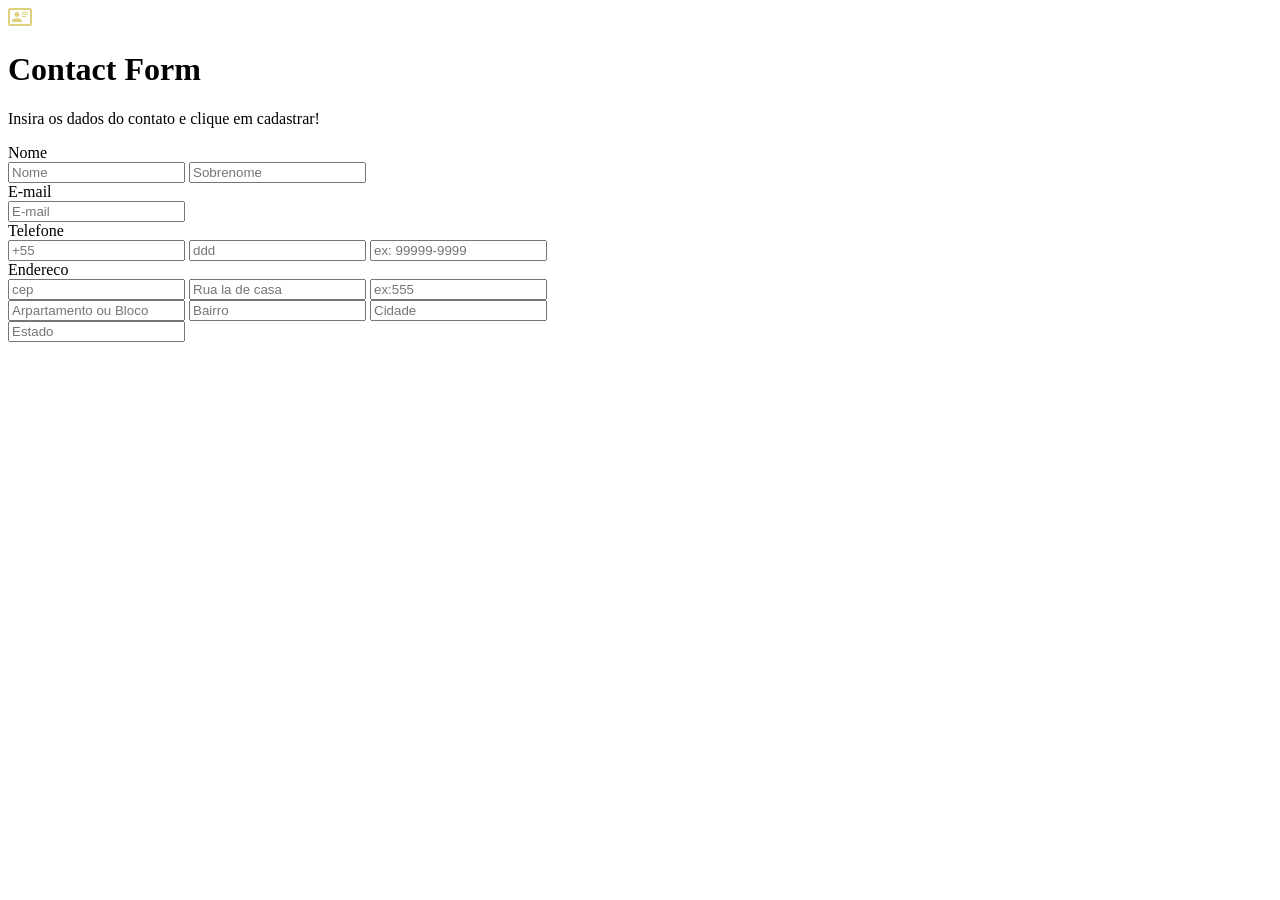
==== ContactForm/index.html @ 7e4f14da "Feita a primeira parte do ContactFrom" ====
<!DOCTYPE html>
<html lang="pt-br">

<head>
    <meta charset="UTF-8">
    <meta name="viewport" content="width=device-width, initial-scale=1.0">
    <title>Document</title>
    <link rel="stylesheet" href="../css/style.css">
</head>

<body>
    <header class="header">
        <div class="container container--flex-column">
            <img class="header__logo" src="./images/logotipo.svg" alt="">
            <h1 class="header__title">Contact Form</h1>
            <p class="header__text">Insira os dados do contato e clique em cadastrar!</p>
        </div>
    </header>

    <main>
        <div class="container">
            <form class="contact-form" action="">
                <div class="contact-form__linha">
                    <div class="contact-form__col-a">
                        <label class="contact-form__label" for="nome">Nome</label>
                    </div>
                    <div class="contact-form__linha">
                    </div>
                    <div class="contact-form__col-b">
                        <input class="contact-form__input contact-form__input--metade" name="nome" id="nome"
                            placeholder="Nome" type="text">

                        <input class="contact-form__input contact-form__input--metade" name="sobrenome" id="sobrenome"
                            placeholder="Sobrenome" type="text">
                    </div>
                </div>

                <div class="contact-form__linha">
                    <div class="contact-form__col-a">
                        <label class="contact-form__label" for="email">E-mail</label>
                    </div>
                    <div class="contact-form__linha">
                    </div>
                    <div class="contact-form__col-b">
                        <input class="contact-form__input contact-form__input--inteiro" name="email" id="email"
                            placeholder="E-mail" type="email">
                    </div>
                </div>

                <div class="contact-form__linha">
                    <div class="contact-form__col-a">
                        <label class="contact-form__label" for="telefone">Telefone</label>
                    </div>
                    <div class="contact-form__linha">
                    </div>
                    <div class="contact-form__col-b">
                        <input class="contact-form__input contact-form__input--terco" name="telefone" id="telefone"
                            placeholder="+55" type="tel">
                        <input class="contact-form__input contact-form__input--terco" name="telefone" id="telefone"
                            placeholder="ddd" type="tel">
                        <input class="contact-form__input contact-form__input--terco" name="telefone" id="telefone"
                            placeholder="ex: 99999-9999" type="tel">
                    </div>
                </div>

                <div class="contact-form__linha">
                    <div class="contact-form__col-a">
                        <label class="contact-form__label" for="Endereco">Endereco</label>
                    </div>

                    <div class="contact-form__col-b">
                        <input class="contact-form__input contact-form__input--quarto " name="Endereco" id="Endereco"
                            placeholder="cep" type="text">


                        <input class="contact-form__input contact-form__input--metade" name="Endereco" id="Endereco"
                            placeholder="Rua la de casa" type="text">


                        <input class="contact-form__input contact-form__input--quarto " name="Endereco" id="Endereco"
                            placeholder="ex:555" type="text">

                    </div>
                </div>

                <div class="contact-form__linha">
                    <div class="contact-form__col-a">
                        <label class="contact-form__label" for="Endereco"></label>
                    </div>

                    <div class="contact-form__col-b">
                        <input class="contact-form__input contact-form__input--terco" name="Endereco" id="Endereco"
                            placeholder="Arpartamento ou Bloco" type="text">


                        <input class="contact-form__input contact-form__input--terco" name="Endereco" id="Endereco"
                            placeholder="Bairro" type="text">


                        <input class="contact-form__input contact-form__input--terco" name="Endereco" id="Endereco"
                            placeholder="Cidade" type="text">

                    </div>
                </div>

                <div class="contact-form__linha">
                    <div class="contact-form__col-a">
                        <label class="contact-form__label" for="Endereco"></label>
                    </div>

                    <div class="contact-form__col-b">
                        <input class="contact-form__input contact-form__input--terco" name="Endereco" id="Endereco"
                            placeholder="Estado" type="text">

                    </div>
                </div>

              
            </form>
        </div>
    </main>
</body>

</html>
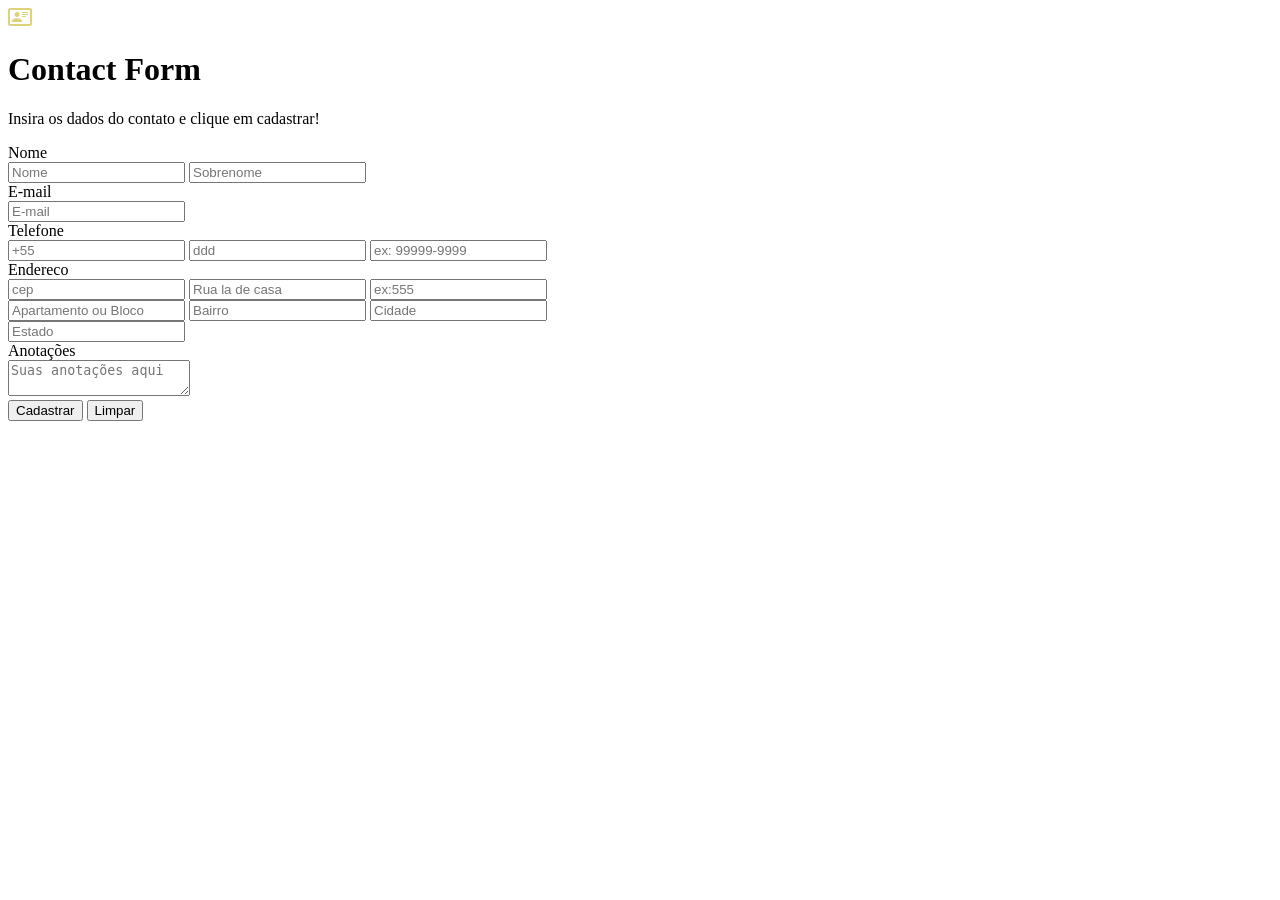
==== commit a26922dd: "Finaliza a versão Desktop do ContactForm" ====
--- a/ContactForm/index.html
+++ b/ContactForm/index.html
@@ -54,9 +54,9 @@
                     <div class="contact-form__linha">
                     </div>
                     <div class="contact-form__col-b">
-                        <input class="contact-form__input contact-form__input--terco" name="telefone" id="telefone"
+                        <input class="contact-form__input contact-form__input--terco" name="pais" id="pais"
                             placeholder="+55" type="tel">
-                        <input class="contact-form__input contact-form__input--terco" name="telefone" id="telefone"
+                        <input class="contact-form__input contact-form__input--terco" name="ddd" id="ddd"
                             placeholder="ddd" type="tel">
                         <input class="contact-form__input contact-form__input--terco" name="telefone" id="telefone"
                             placeholder="ex: 99999-9999" type="tel">
@@ -69,15 +69,15 @@
                     </div>
 
                     <div class="contact-form__col-b">
-                        <input class="contact-form__input contact-form__input--quarto " name="Endereco" id="Endereco"
+                        <input class="contact-form__input contact-form__input--quarto " name="cep" id="cep"
                             placeholder="cep" type="text">
 
 
-                        <input class="contact-form__input contact-form__input--metade" name="Endereco" id="Endereco"
+                        <input class="contact-form__input contact-form__input--metade" name="rua" id="rua"
                             placeholder="Rua la de casa" type="text">
 
 
-                        <input class="contact-form__input contact-form__input--quarto " name="Endereco" id="Endereco"
+                        <input class="contact-form__input contact-form__input--quarto " name="numero" id="numero"
                             placeholder="ex:555" type="text">
 
                     </div>
@@ -89,15 +89,15 @@
                     </div>
 
                     <div class="contact-form__col-b">
-                        <input class="contact-form__input contact-form__input--terco" name="Endereco" id="Endereco"
-                            placeholder="Arpartamento ou Bloco" type="text">
+                        <input class="contact-form__input contact-form__input--terco" name="apartamento"
+                            id="apartamento" placeholder="Apartamento ou Bloco" type="text">
 
 
-                        <input class="contact-form__input contact-form__input--terco" name="Endereco" id="Endereco"
+                        <input class="contact-form__input contact-form__input--terco" name="bairro" id="bairro"
                             placeholder="Bairro" type="text">
 
 
-                        <input class="contact-form__input contact-form__input--terco" name="Endereco" id="Endereco"
+                        <input class="contact-form__input contact-form__input--terco" name="cidade" id="cidade"
                             placeholder="Cidade" type="text">
 
                     </div>
@@ -109,13 +109,33 @@
                     </div>
 
                     <div class="contact-form__col-b">
-                        <input class="contact-form__input contact-form__input--terco" name="Endereco" id="Endereco"
+                        <input class="contact-form__input contact-form__input--terco" name="estado" id="estado"
                             placeholder="Estado" type="text">
 
                     </div>
                 </div>
 
-              
+                <div class="contact-form__linha">
+                    <div class="contact-form__col-a container-form__col-a--anotacoes">
+                        <label class="contact-form__label" for="Anotações">Anotações</label>
+                    </div>
+
+                    <div class="contact-form__col-b">
+                        <textarea class="contact-form__input contact-form__input--anotacoes" name="anotacoes"
+                            id="anotacoes" placeholder="Suas anotações aqui"></textarea>
+                    </div>
+                </div>
+
+                <div class="contact-form__linha">
+
+                    <div class="contact-form__col-a"></div>
+
+                    <div class="contact-form__col-b button-container">
+                        <button class="contact-form__button contact-form__button--medate" type="submit">Cadastrar</button>
+                        <button class="contact-form__button contact-form__button--medate" type="reset">Limpar</button>
+                    </div>
+
+                </div>
             </form>
         </div>
     </main>
